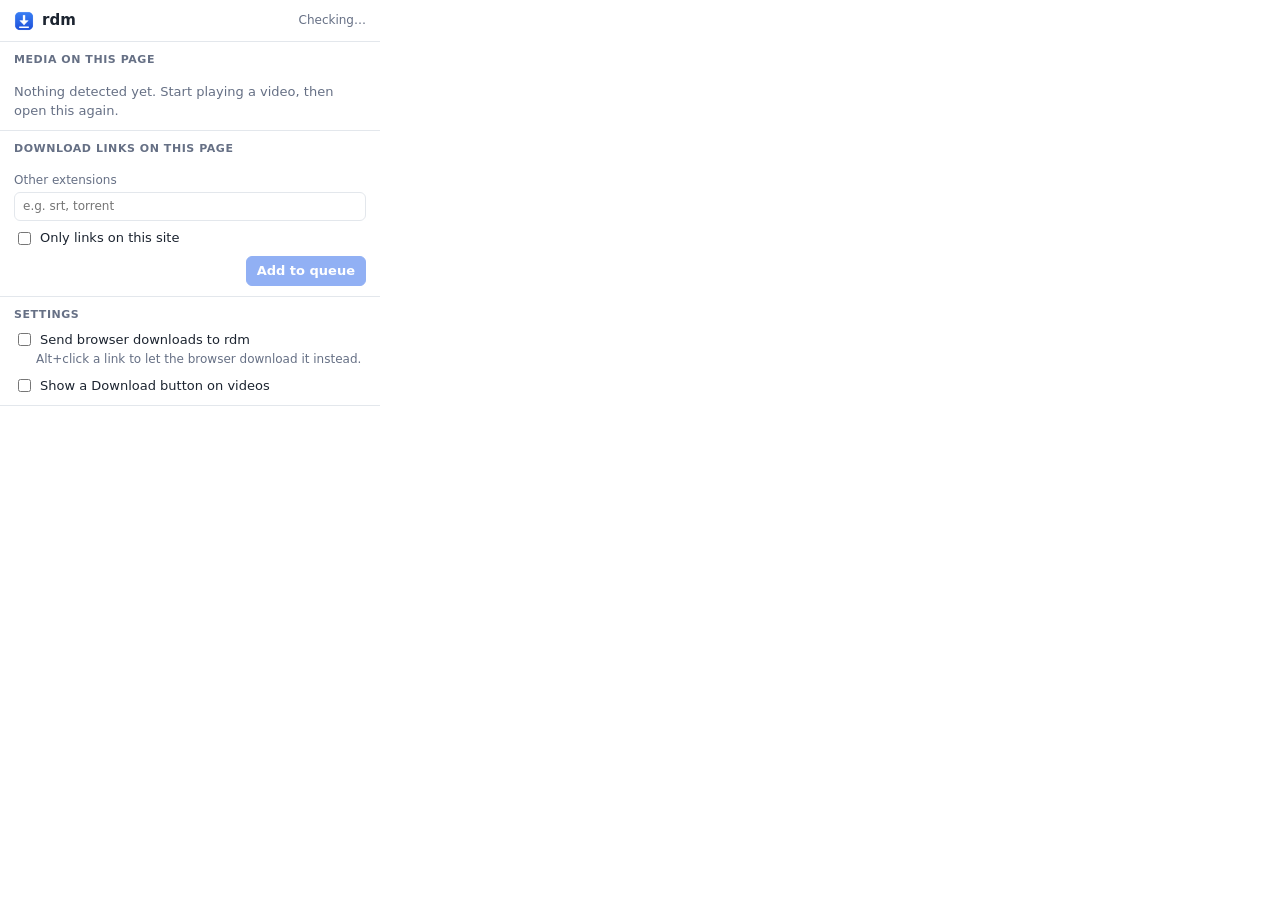
==== extension/popup.html @ 25517466 "feat(browser): MV3 extension, native messaging host and app IPC rdm-ipc (new): - Request/response pr" ====
<!doctype html>
<html lang="en">
<head>
  <meta charset="utf-8">
  <title>rdm</title>
  <link rel="stylesheet" href="popup.css">
  <script type="module" src="popup.js"></script>
</head>
<body>
  <header>
    <img src="icons/32.png" alt="" width="20" height="20">
    <strong>rdm</strong>
    <span id="status" class="status">Checking…</span>
  </header>

  <section id="permission" hidden>
    <p>rdm needs access to websites to detect videos and send cookies with downloads.</p>
    <button id="grant" class="primary">Allow access to websites</button>
  </section>

  <section>
    <h2>Media on this page</h2>
    <ul id="media" class="list"></ul>
    <p id="media-empty" class="hint">Nothing detected yet. Start playing a video, then open this again.</p>
  </section>

  <section>
    <h2>Download links on this page</h2>
    <div class="kinds" id="kinds"></div>
    <label class="field">Other extensions <input id="exts" type="text" placeholder="e.g. srt, torrent" spellcheck="false"></label>
    <label class="check"><input id="same-host" type="checkbox"> Only links on this site</label>
    <div class="row">
      <span id="link-count" class="hint"></span>
      <button id="add-links" class="primary" disabled>Add to queue</button>
    </div>
  </section>

  <section>
    <h2>Settings</h2>
    <label class="check"><input id="capture" type="checkbox"> Send browser downloads to rdm</label>
    <p class="hint indent">Alt+click a link to let the browser download it instead.</p>
    <label class="check"><input id="video-button" type="checkbox"> Show a Download button on videos</label>
  </section>

  <p id="message" class="message" role="status"></p>
</body>
</html>
---- extension/popup.css ----
:root {
  --bg: #ffffff; --text: #1c2430; --muted: #667085; --border: #e3e7ec; --accent: #2563eb; --accent-text: #fff;
  --ok: #15803d; --error: #dc2626; --hover: #f2f5fa;
  color-scheme: light dark;
}
@media (prefers-color-scheme: dark) {
  :root { --bg: #1c2027; --text: #e6e9ef; --muted: #98a2b3; --border: #2e3440; --accent: #4f8cff; --accent-text: #0b1220; --ok: #22c55e; --error: #f87171; --hover: #262c36; }
}
* { box-sizing: border-box; }
body { margin: 0; width: 380px; background: var(--bg); color: var(--text); font: 13px/1.4 -apple-system, BlinkMacSystemFont, "Segoe UI", system-ui, sans-serif; }
[hidden] { display: none !important; }
header { display: flex; align-items: center; gap: 8px; padding: 10px 14px; border-bottom: 1px solid var(--border); }
header strong { font-size: 15px; }
.status { margin-left: auto; color: var(--muted); font-size: 12px; text-align: right; }
.status.ok { color: var(--ok); }
.status.error { color: var(--error); }
section { padding: 10px 14px; border-bottom: 1px solid var(--border); display: flex; flex-direction: column; gap: 8px; }
h2 { margin: 0; font-size: 11px; text-transform: uppercase; letter-spacing: .05em; color: var(--muted); }
.hint { color: var(--muted); margin: 0; }
.list { list-style: none; margin: 0; padding: 0; display: flex; flex-direction: column; gap: 2px; max-height: 190px; overflow-y: auto; }
.list li { display: flex; align-items: center; gap: 8px; padding: 5px 6px; border-radius: 6px; }
.list li:hover { background: var(--hover); }
.list .text { flex: 1; min-width: 0; }
.list .name { display: block; overflow: hidden; text-overflow: ellipsis; white-space: nowrap; font-weight: 600; }
.list .meta { display: block; color: var(--muted); font-size: 12px; }
button { font: inherit; padding: 5px 10px; border-radius: 6px; border: 1px solid var(--border); background: var(--bg); color: inherit; cursor: pointer; white-space: nowrap; }
button:hover:not(:disabled) { background: var(--hover); }
button:disabled { opacity: .5; cursor: default; }
button.primary { background: var(--accent); border-color: var(--accent); color: var(--accent-text); font-weight: 600; }
.kinds { display: grid; grid-template-columns: repeat(3, 1fr); gap: 4px 8px; }
.check { display: flex; align-items: center; gap: 6px; }
.indent { margin: -6px 0 0 22px; font-size: 12px; }
.field { display: flex; flex-direction: column; gap: 3px; color: var(--muted); font-size: 12px; }
input[type=text] { font: inherit; color: var(--text); background: var(--bg); padding: 5px 8px; border: 1px solid var(--border); border-radius: 6px; }
.row { display: flex; align-items: center; justify-content: space-between; gap: 8px; }
.message { margin: 0; padding: 8px 14px; min-height: 0; }
.message:empty { display: none; }
.message.error { color: var(--error); }
.message.ok { color: var(--ok); }
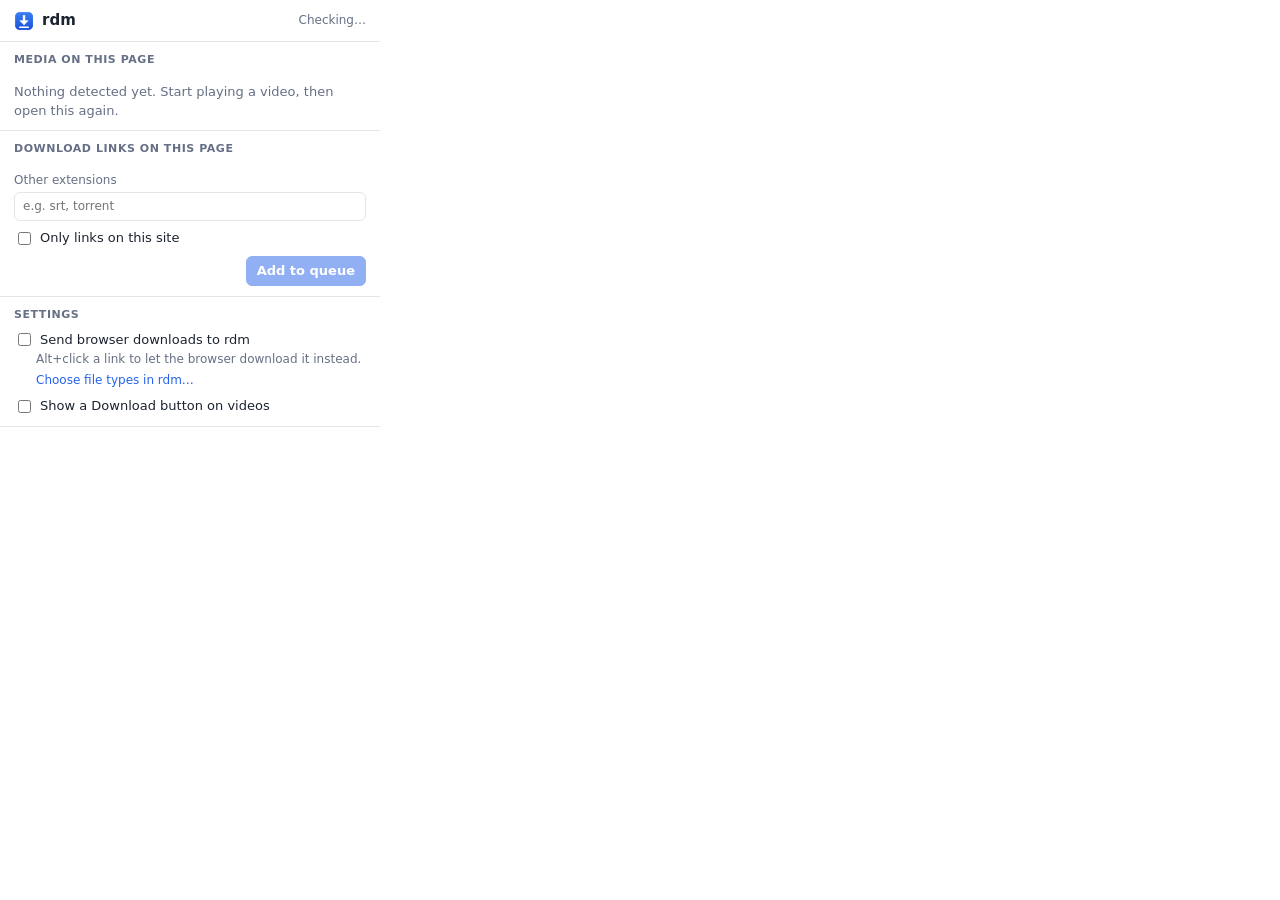
==== commit 01d8e86a: "feat: capture rules, right-click menu, install scripts and in-app updates Capture (Settings → Captur" ====
--- a/extension/popup.html
+++ b/extension/popup.html
@@ -16,6 +16,14 @@
   <section id="permission" hidden>
     <p>rdm needs access to websites to detect videos and send cookies with downloads.</p>
     <button id="grant" class="primary">Allow access to websites</button>
+  </section>
+
+  <section id="tab-file" hidden>
+    <h2>This tab shows a file</h2>
+    <div class="row">
+      <span id="tab-file-name" class="name"></span>
+      <button id="tab-file-send" class="primary">Download with rdm</button>
+    </div>
   </section>
 
   <section>
@@ -39,6 +47,9 @@
     <h2>Settings</h2>
     <label class="check"><input id="capture" type="checkbox"> Send browser downloads to rdm</label>
     <p class="hint indent">Alt+click a link to let the browser download it instead.</p>
+    <label class="check indent" id="site-row" hidden><input id="site" type="checkbox"> <span id="site-label">From this site</span></label>
+    <p class="hint indent" id="types-summary"></p>
+    <button id="choose-types" class="link indent">Choose file types in rdm…</button>
     <label class="check"><input id="video-button" type="checkbox"> Show a Download button on videos</label>
   </section>
 
--- a/extension/popup.css
+++ b/extension/popup.css
@@ -37,3 +37,6 @@
 .message:empty { display: none; }
 .message.error { color: var(--error); }
 .message.ok { color: var(--ok); }
+button.link { align-self: flex-start; border: 0; background: transparent; padding: 0; color: var(--accent); }
+button.link:hover:not(:disabled) { background: transparent; text-decoration: underline; }
+#tab-file .name { flex: 1; min-width: 0; overflow: hidden; text-overflow: ellipsis; white-space: nowrap; font-weight: 600; }
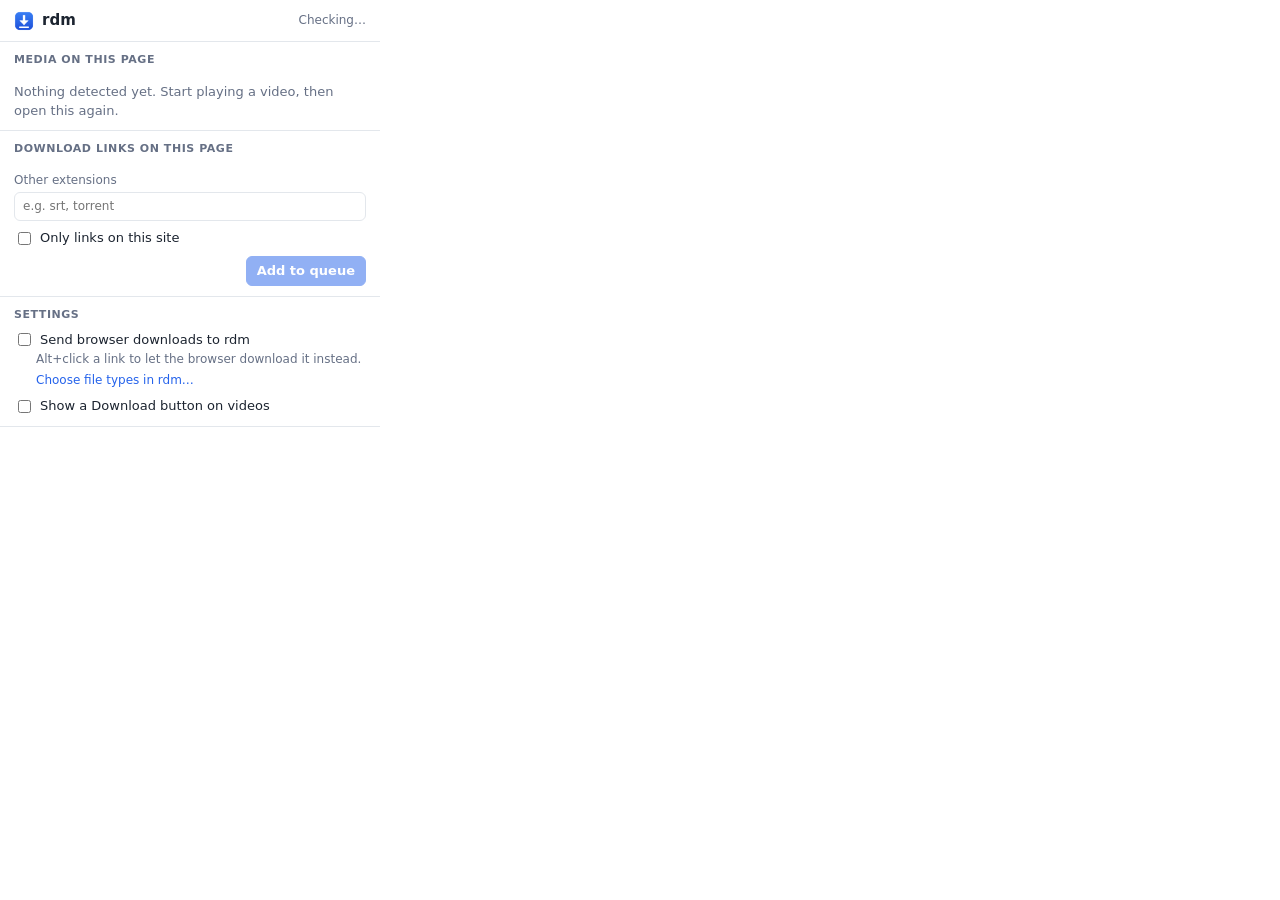
==== commit bbae65e4: "feat: videos on web pages, found by yt-dlp and downloaded by rdm's engine yt-dlp only reads the page" ====
--- a/extension/popup.html
+++ b/extension/popup.html
@@ -28,6 +28,7 @@
 
   <section>
     <h2>Media on this page</h2>
+    <button id="find-page" class="link" hidden>Find the video on this page with yt-dlp…</button>
     <ul id="media" class="list"></ul>
     <p id="media-empty" class="hint">Nothing detected yet. Start playing a video, then open this again.</p>
   </section>
